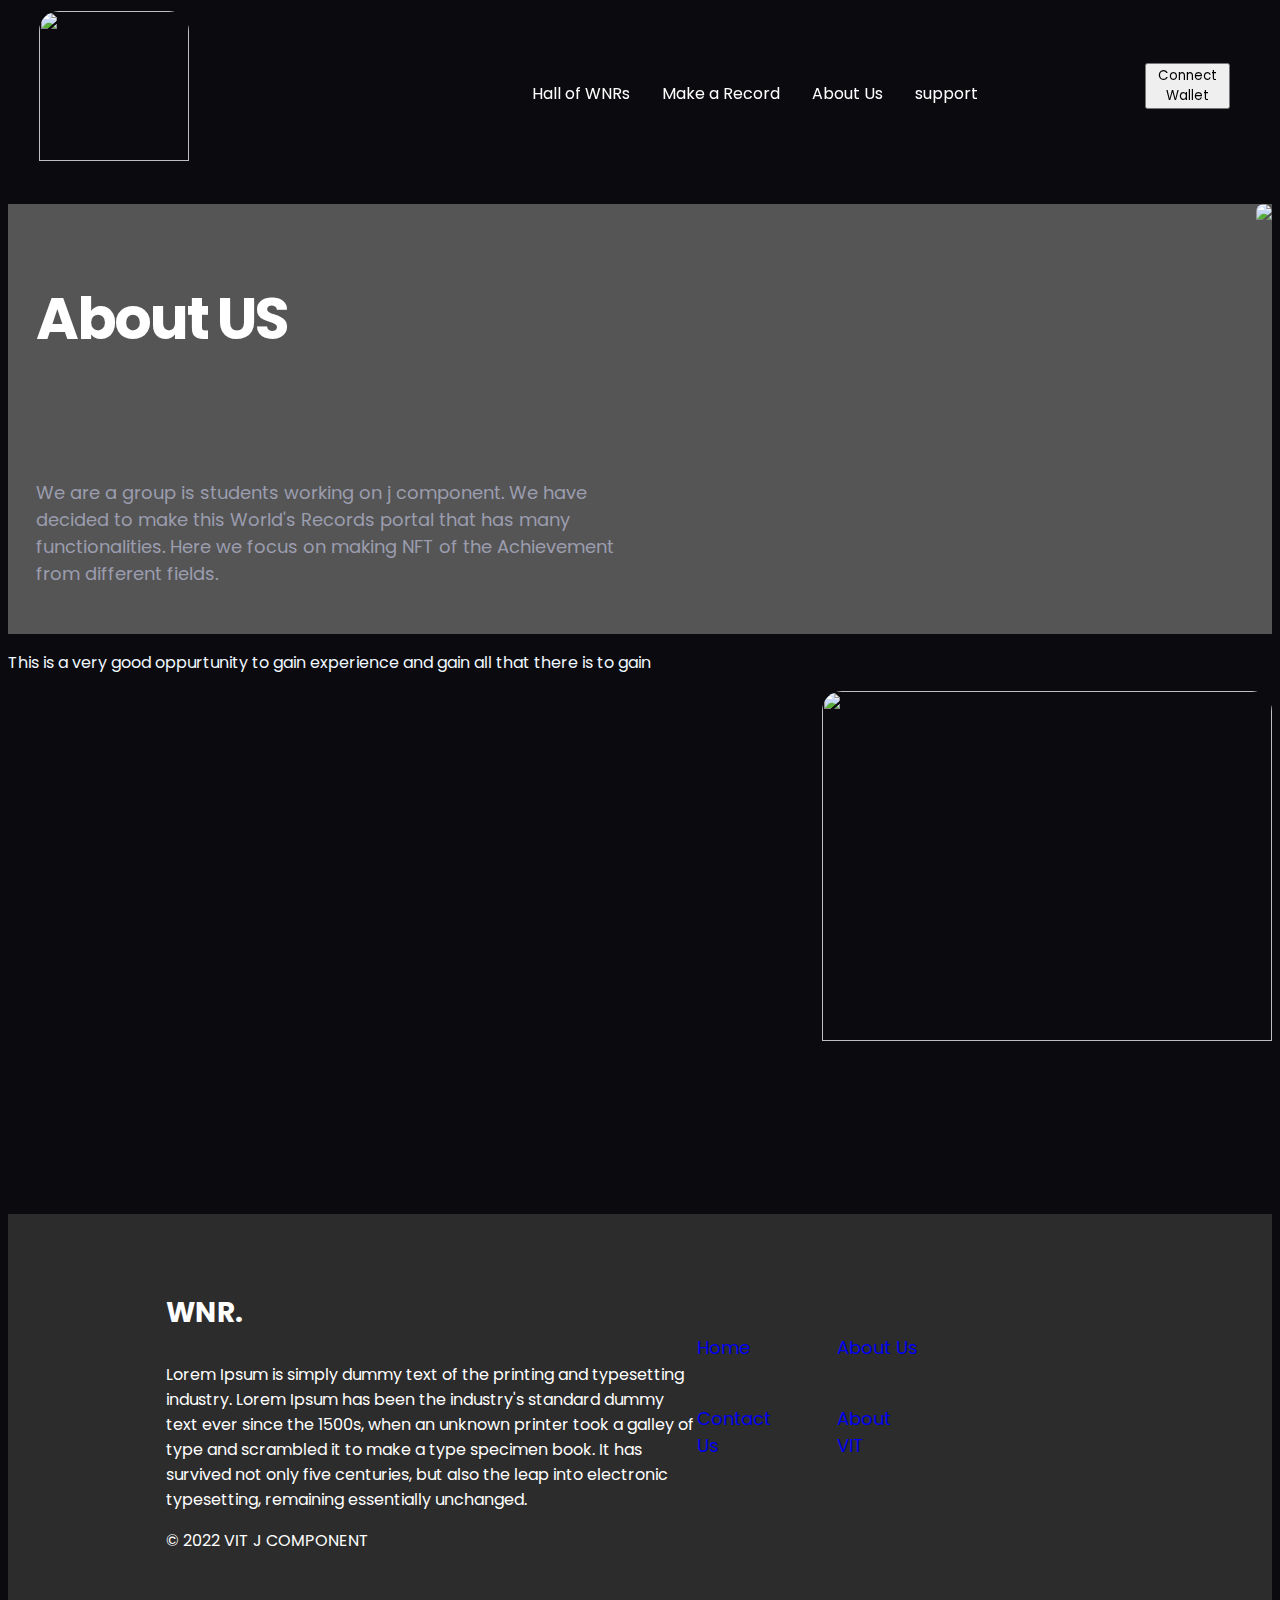
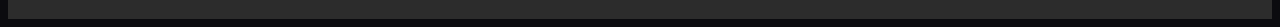
==== about_us.html @ ed25d4b3 "Update about_us.html" ====
<!DOCTYPE html>
<html lang="en">
<html>
 <head>
    <title>WNR</title>
    <meta charset="utf-8" name="viewport" content="width=contentdevice,initial scale=1.0">
    <link href="assets\css\style.css" rel="stylesheet" >
    <link rel="preconnect" href="https://fonts.googleapis.com">
    <link rel="preconnect" href="https://fonts.gstatic.com" crossorigin>
    <link href="https://fonts.googleapis.com/css2?family=Poppins:wght@400;500;600;700;800;900&display=swap" rel="stylesheet">
    <style type = "text/css">
    ul{
            list-style-type: none;
            padding: 0;
            margin-left: 285px;
        }
    li{
            margin-top: 28px;
        }
        img{
            float: right;
        }
    .card {
    height:auto;
    width:auto;
    background-color: rgba(74, 86, 106, 0.3);
    border-radius:
    }
    #rcorners1 {
        border-radius: 25px;
        background: #82e607;
        padding: 20px;
        width: auto;
        height: auto;
        }
    .square {
        height: 430px;
        width: auto;
        background-color: #555;
        }
    .btext{
        padding-left:28px;
        width: 604px;
        height: 48px;
        left: 133px;
        top: 445px;
        font-style: normal;
        font-weight: 400;
        font-size: 18px;
        line-height: 150%;
        color: #9b9daf;
        }
    </style>
 </head>
 <body>
    <header>
        <nav>
            <table>
            <tr>
            <td><img src="assets/image/WRN-logos_white.png" height="150" width = "150">
            <td style="display: inline;">
                <ul>
                    <li><a href="./index.html">Hall of WNRs</a></li>
                    <li><a href="./project1.html">Make a Record</a></li>
                    <li><a href="./about_us.html">About Us</a></li>
                    <li><a href="./support_us.html">support</a></li>
                    <li><a href="support"></a></li>
                </ul>
            </td>
            <td style="width: 10%;"><button >Connect Wallet</button></td>
            </tr>
            </table>
        </nav>
    </header>
    <img src="assets\image\about_us.png" >
    <div class= "square">
        <br>
        <p class = "atext">About US</p>
        <p class="btext">We are a group is students working on j component. We have decided to make this World's Records portal that has many functionalities.
        Here we focus on making NFT of the Achievement from different fields.<br>
        <br>
        <br>
        <br>
        </p>
    </div>
    <div>
        <div style="float: rigth; display: inline-block;color: aliceblue;"><p>This is a very good oppurtunity to gain experience and gain all that there is to gain</p></div>
        <div style="float:left ; display: block;"></div>
        <img src="./assets/image/vector-illustration-mountain-landscape_1441-71.webp" height="350px" width="450px" style="float: right; margin-left : 600px;">
    </div>

    <footer>
        <section>
            <div class="container">
                <p class="etext"></p>
                <div class="desc">
                <p class="ftext"><b style="color:white;"></b>
                </p>
                <br>
            </div>
        </section>
        <section class="footer-end">
            <div class="container1">
                <div class="last">
                    <p class="last1"><b>WNR.</b></p>
                    <p>Lorem Ipsum is simply dummy text of the printing and typesetting industry. Lorem Ipsum has been the industry's standard dummy text ever since the 1500s, when an unknown printer took a galley of type and scrambled it to make a type specimen book.
                         It has survived not only five centuries, but also the leap into electronic typesetting, remaining essentially unchanged. </p>
                    <p>© 2022 VIT J COMPONENT</p>
                </div>

                <div class="last3">
                   <table class="last2">
                    <tr>
                        <td><a href=#hoe>Home</a></td>
                        <td><a href=#us>About Us</a></td>
                    </tr>
                    <tr>
                        <td><a href="#cont">Contact Us</a></td>
                        <td><a href="abou">About VIT</a></td>
                    </tr>
                   </table>
                </div>
            </div>
        </section>
    </footer>
 </body>
</html>
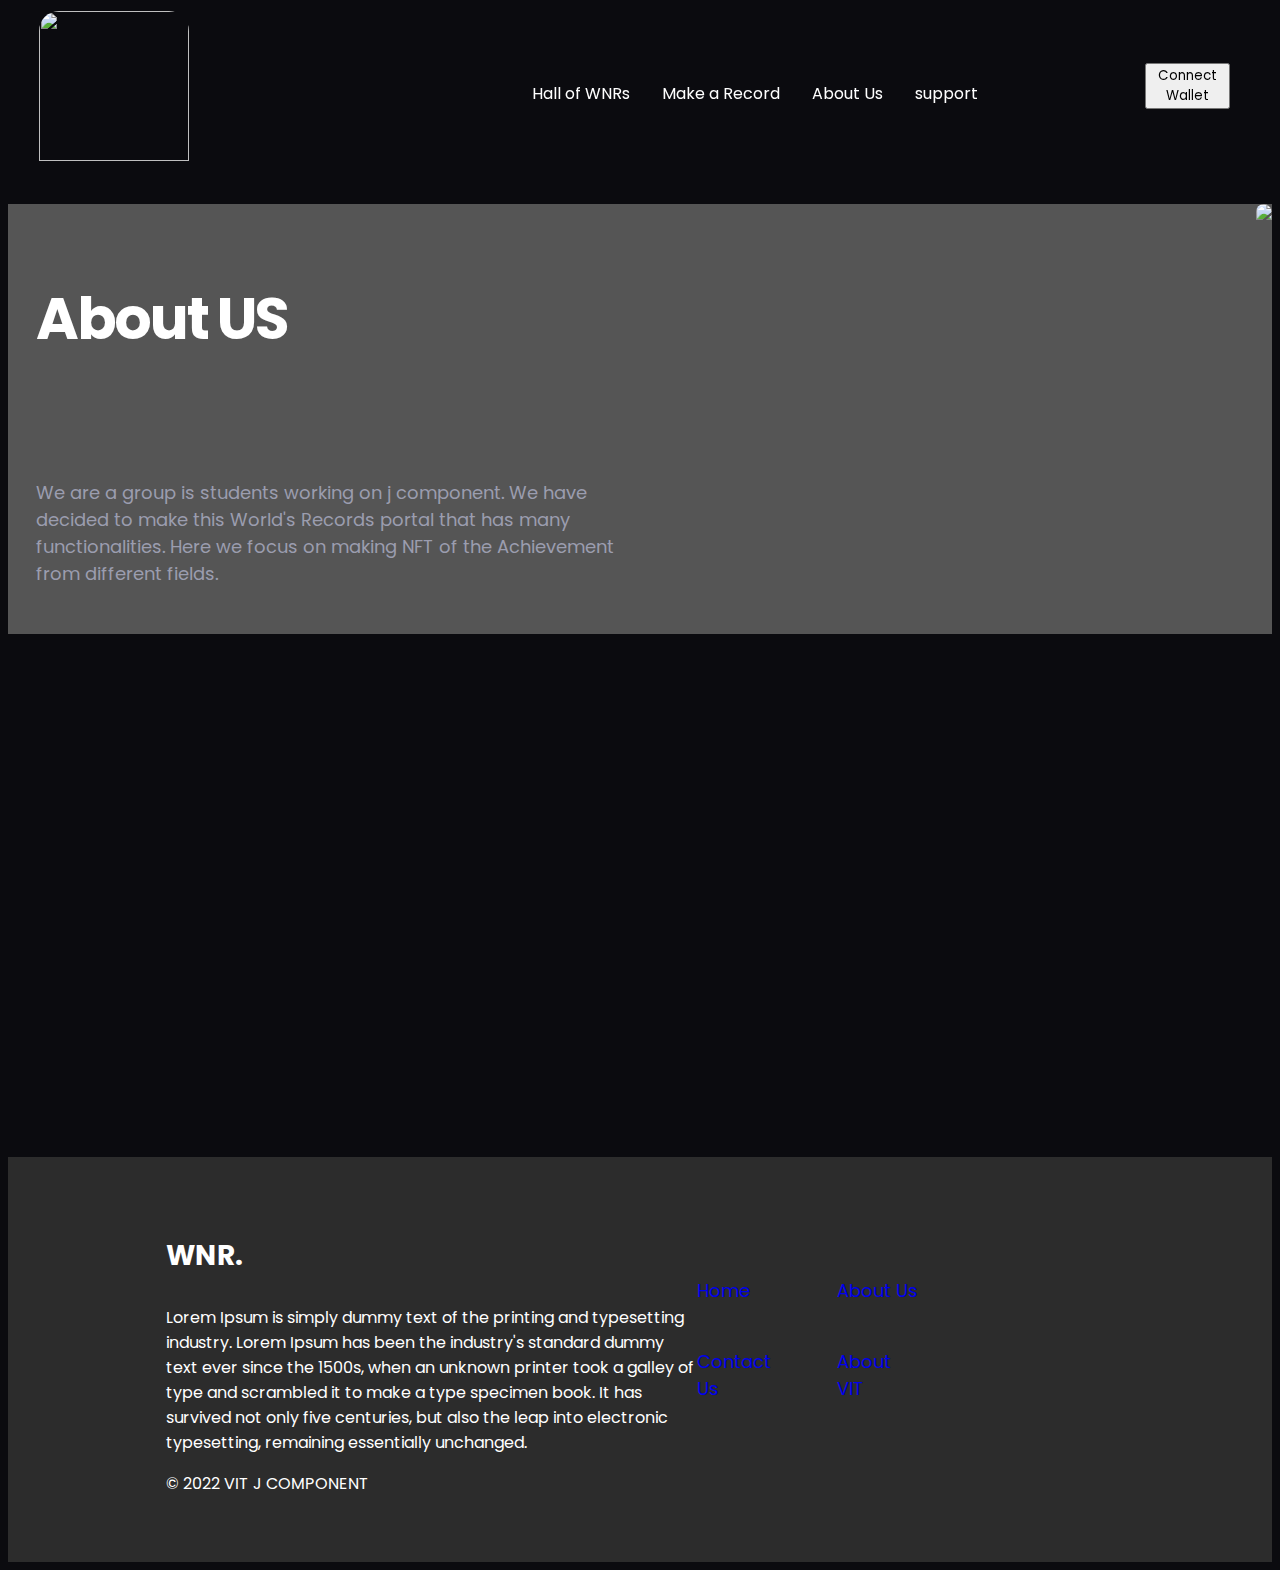
==== commit 825ff134: "Merge pull request #2 from lmao123123/main" ====
--- a/about_us.html
+++ b/about_us.html
@@ -78,15 +78,7 @@
         <p class = "atext">About US</p>
         <p class="btext">We are a group is students working on j component. We have decided to make this World's Records portal that has many functionalities.
         Here we focus on making NFT of the Achievement from different fields.<br>
-        <br>
-        <br>
-        <br>
         </p>
-    </div>
-    <div>
-        <div style="float: rigth; display: inline-block;color: aliceblue;"><p>This is a very good oppurtunity to gain experience and gain all that there is to gain</p></div>
-        <div style="float:left ; display: block;"></div>
-        <img src="./assets/image/vector-illustration-mountain-landscape_1441-71.webp" height="350px" width="450px" style="float: right; margin-left : 600px;">
     </div>
 
     <footer>
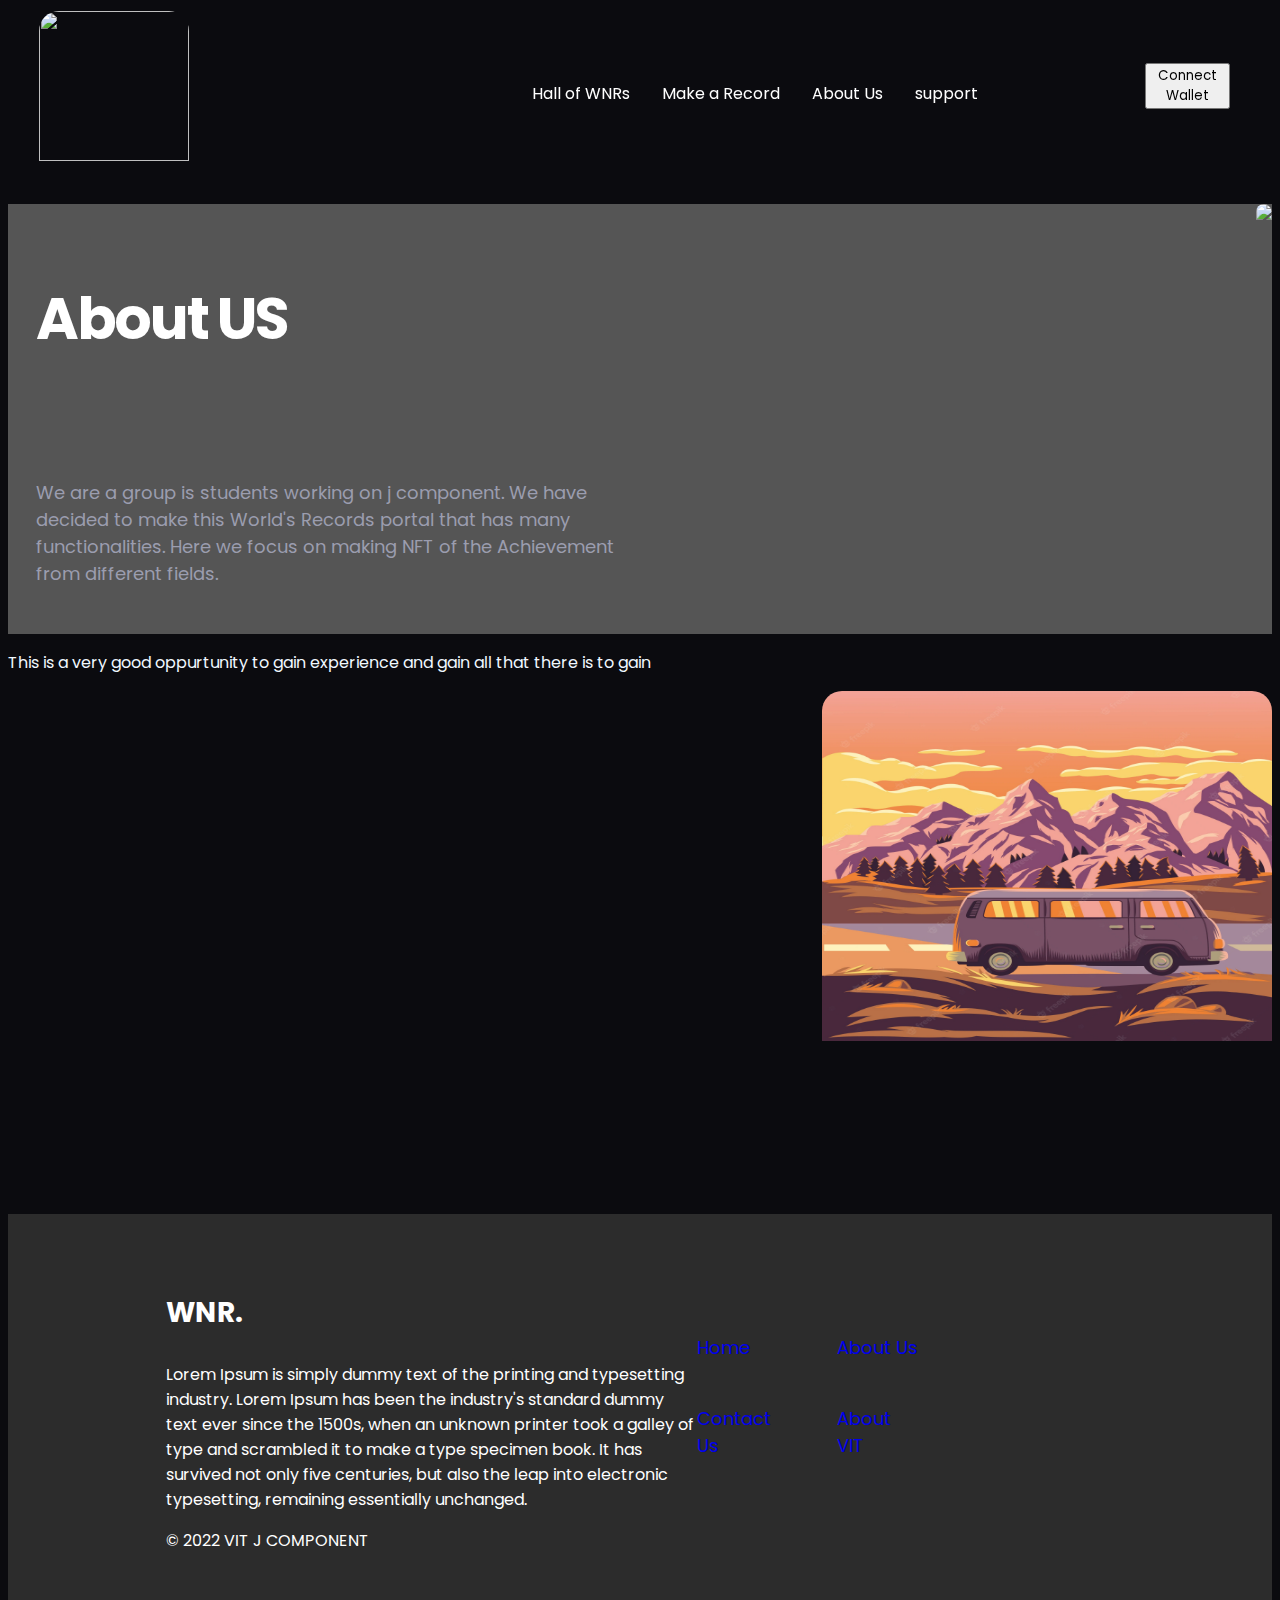
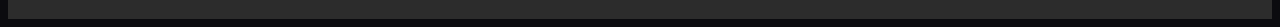
==== commit 63d4d4aa: "Merge pull request #6 from lmao123123/patch-3" ====
--- a/about_us.html
+++ b/about_us.html
@@ -78,7 +78,15 @@
         <p class = "atext">About US</p>
         <p class="btext">We are a group is students working on j component. We have decided to make this World's Records portal that has many functionalities.
         Here we focus on making NFT of the Achievement from different fields.<br>
+        <br>
+        <br>
+        <br>
         </p>
+    </div>
+    <div>
+        <div style="float: rigth; display: inline-block;color: aliceblue;"><p>This is a very good oppurtunity to gain experience and gain all that there is to gain</p></div>
+        <div style="float:left ; display: block;"></div>
+        <img src="./assets/image/vector-illustration-mountain-landscape_1441-71.webp" height="350px" width="450px" style="float: right; margin-left : 600px;">
     </div>
 
     <footer>
